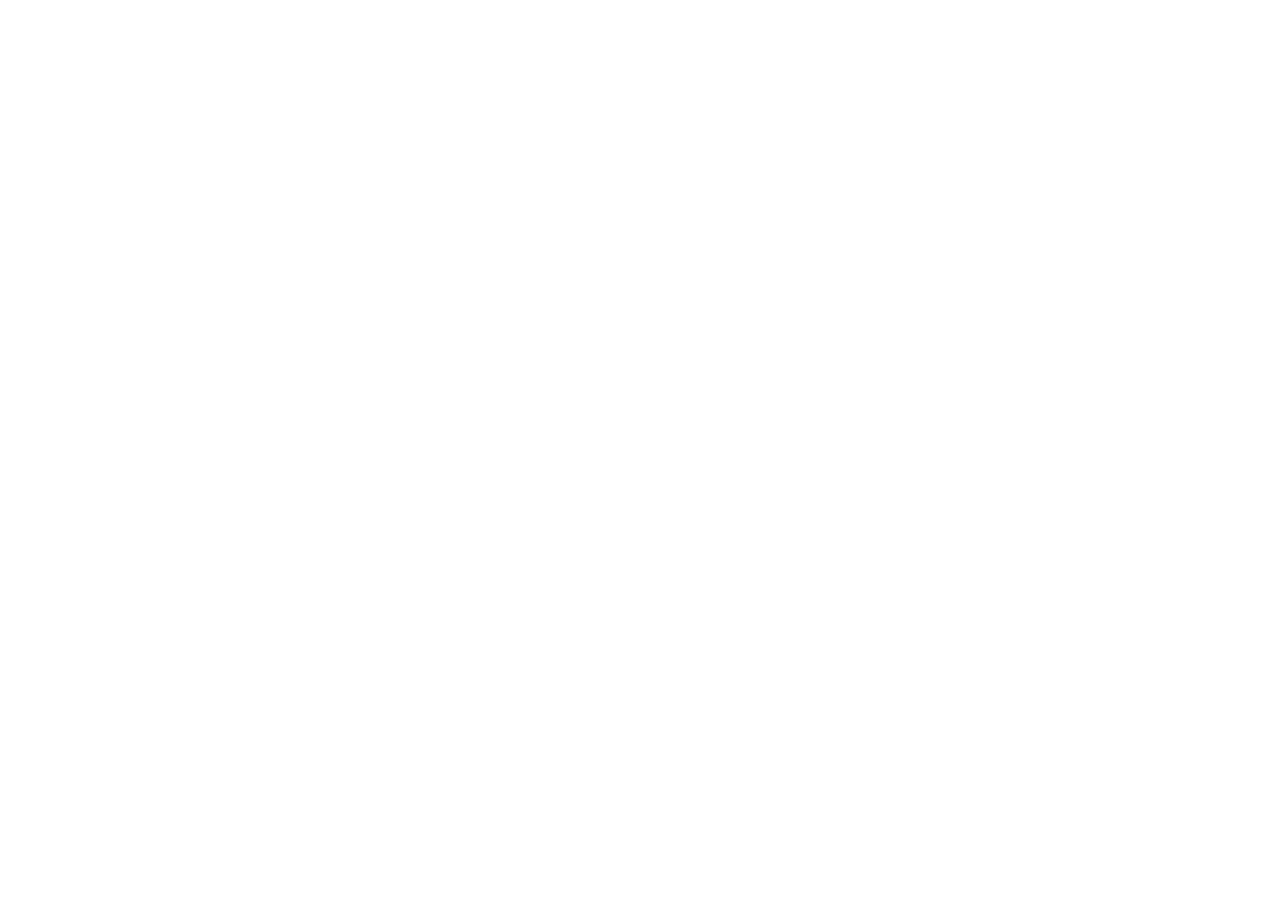
==== docs/index.html @ ce418dd1 "docs agregado" ====
<!doctype html><html lang="en"><head><meta charset="utf-8"/><link rel="icon" href="/favicon.ico"/><meta name="viewport" content="width=device-width,initial-scale=1"/><meta name="theme-color" content="#000000"/><meta name="description" content="Web site created using create-react-app"/><link rel="apple-touch-icon" href="/logo192.png"/><link rel="manifest" href="/manifest.json"/><link rel="stylesheet" href="https://cdnjs.cloudflare.com/ajax/libs/animate.css/4.1.1/animate.min.css"/><title>GifExpertApp</title><link href="/static/css/main.73268de8.chunk.css" rel="stylesheet"></head><body><noscript>You need to enable JavaScript to run this app.</noscript><div id="root"></div><script>!function(e){function r(r){for(var n,p,f=r[0],i=r[1],l=r[2],c=0,s=[];c<f.length;c++)p=f[c],Object.prototype.hasOwnProperty.call(o,p)&&o[p]&&s.push(o[p][0]),o[p]=0;for(n in i)Object.prototype.hasOwnProperty.call(i,n)&&(e[n]=i[n]);for(a&&a(r);s.length;)s.shift()();return u.push.apply(u,l||[]),t()}function t(){for(var e,r=0;r<u.length;r++){for(var t=u[r],n=!0,f=1;f<t.length;f++){var i=t[f];0!==o[i]&&(n=!1)}n&&(u.splice(r--,1),e=p(p.s=t[0]))}return e}var n={},o={1:0},u=[];function p(r){if(n[r])return n[r].exports;var t=n[r]={i:r,l:!1,exports:{}};return e[r].call(t.exports,t,t.exports,p),t.l=!0,t.exports}p.m=e,p.c=n,p.d=function(e,r,t){p.o(e,r)||Object.defineProperty(e,r,{enumerable:!0,get:t})},p.r=function(e){"undefined"!=typeof Symbol&&Symbol.toStringTag&&Object.defineProperty(e,Symbol.toStringTag,{value:"Module"}),Object.defineProperty(e,"__esModule",{value:!0})},p.t=function(e,r){if(1&r&&(e=p(e)),8&r)return e;if(4&r&&"object"==typeof e&&e&&e.__esModule)return e;var t=Object.create(null);if(p.r(t),Object.defineProperty(t,"default",{enumerable:!0,value:e}),2&r&&"string"!=typeof e)for(var n in e)p.d(t,n,function(r){return e[r]}.bind(null,n));return t},p.n=function(e){var r=e&&e.__esModule?function(){return e.default}:function(){return e};return p.d(r,"a",r),r},p.o=function(e,r){return Object.prototype.hasOwnProperty.call(e,r)},p.p="/";var f=this["webpackJsonpgif-expert-app"]=this["webpackJsonpgif-expert-app"]||[],i=f.push.bind(f);f.push=r,f=f.slice();for(var l=0;l<f.length;l++)r(f[l]);var a=i;t()}([])</script><script src="/static/js/2.037a7699.chunk.js"></script><script src="/static/js/main.b33d9815.chunk.js"></script></body></html>
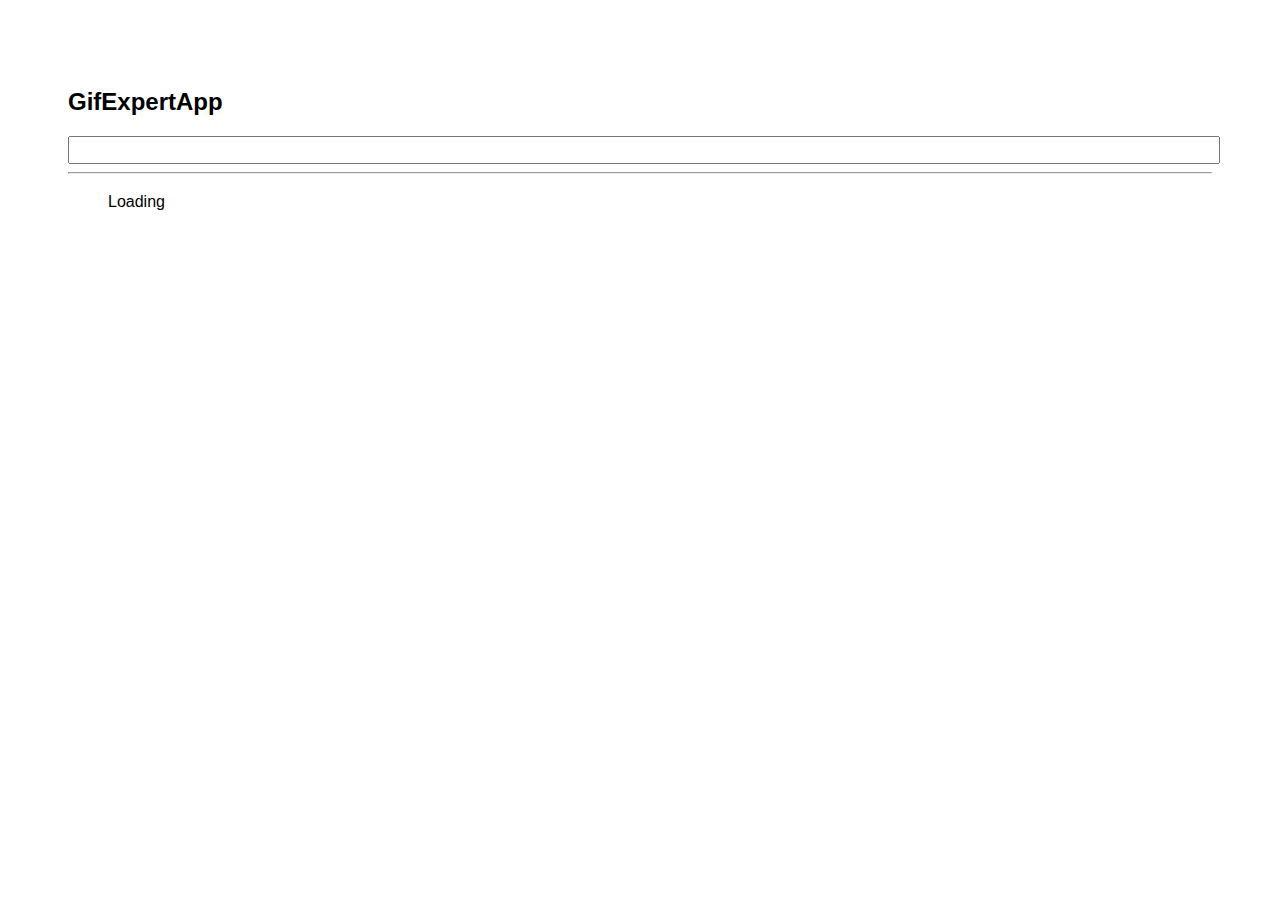
==== commit a917c209: "cambio para despliegue" ====
--- a/docs/index.html
+++ b/docs/index.html
@@ -1 +1,118 @@
-<!doctype html><html lang="en"><head><meta charset="utf-8"/><link rel="icon" href="/favicon.ico"/><meta name="viewport" content="width=device-width,initial-scale=1"/><meta name="theme-color" content="#000000"/><meta name="description" content="Web site created using create-react-app"/><link rel="apple-touch-icon" href="/logo192.png"/><link rel="manifest" href="/manifest.json"/><link rel="stylesheet" href="https://cdnjs.cloudflare.com/ajax/libs/animate.css/4.1.1/animate.min.css"/><title>GifExpertApp</title><link href="/static/css/main.73268de8.chunk.css" rel="stylesheet"></head><body><noscript>You need to enable JavaScript to run this app.</noscript><div id="root"></div><script>!function(e){function r(r){for(var n,p,f=r[0],i=r[1],l=r[2],c=0,s=[];c<f.length;c++)p=f[c],Object.prototype.hasOwnProperty.call(o,p)&&o[p]&&s.push(o[p][0]),o[p]=0;for(n in i)Object.prototype.hasOwnProperty.call(i,n)&&(e[n]=i[n]);for(a&&a(r);s.length;)s.shift()();return u.push.apply(u,l||[]),t()}function t(){for(var e,r=0;r<u.length;r++){for(var t=u[r],n=!0,f=1;f<t.length;f++){var i=t[f];0!==o[i]&&(n=!1)}n&&(u.splice(r--,1),e=p(p.s=t[0]))}return e}var n={},o={1:0},u=[];function p(r){if(n[r])return n[r].exports;var t=n[r]={i:r,l:!1,exports:{}};return e[r].call(t.exports,t,t.exports,p),t.l=!0,t.exports}p.m=e,p.c=n,p.d=function(e,r,t){p.o(e,r)||Object.defineProperty(e,r,{enumerable:!0,get:t})},p.r=function(e){"undefined"!=typeof Symbol&&Symbol.toStringTag&&Object.defineProperty(e,Symbol.toStringTag,{value:"Module"}),Object.defineProperty(e,"__esModule",{value:!0})},p.t=function(e,r){if(1&r&&(e=p(e)),8&r)return e;if(4&r&&"object"==typeof e&&e&&e.__esModule)return e;var t=Object.create(null);if(p.r(t),Object.defineProperty(t,"default",{enumerable:!0,value:e}),2&r&&"string"!=typeof e)for(var n in e)p.d(t,n,function(r){return e[r]}.bind(null,n));return t},p.n=function(e){var r=e&&e.__esModule?function(){return e.default}:function(){return e};return p.d(r,"a",r),r},p.o=function(e,r){return Object.prototype.hasOwnProperty.call(e,r)},p.p="/";var f=this["webpackJsonpgif-expert-app"]=this["webpackJsonpgif-expert-app"]||[],i=f.push.bind(f);f.push=r,f=f.slice();for(var l=0;l<f.length;l++)r(f[l]);var a=i;t()}([])</script><script src="/static/js/2.037a7699.chunk.js"></script><script src="/static/js/main.b33d9815.chunk.js"></script></body></html>+<!DOCTYPE html>
+<html lang="en">
+  <head>
+    <meta charset="utf-8" />
+    <link rel="icon" href="./favicon.ico" />
+    <meta name="viewport" content="width=device-width,initial-scale=1" />
+    <meta name="theme-color" content="#000000" />
+    <meta
+      name="description"
+      content="Web site created using create-react-app"
+    />
+    <link rel="apple-touch-icon" href="./logo192.png" />
+    <link rel="manifest" href="./manifest.json" />
+    <link
+      rel="stylesheet"
+      href="https://cdnjs.cloudflare.com/ajax/libs/animate.css/4.1.1/animate.min.css"
+    />
+    <title>GifExpertApp</title>
+    <link href="./static/css/main.73268de8.chunk.css" rel="stylesheet" />
+  </head>
+  <body>
+    <noscript>You need to enable JavaScript to run this app.</noscript>
+    <div id="root"></div>
+    <script>
+      !(function (e) {
+        function r(r) {
+          for (
+            var n, p, f = r[0], i = r[1], l = r[2], c = 0, s = [];
+            c < f.length;
+            c++
+          )
+            (p = f[c]),
+              Object.prototype.hasOwnProperty.call(o, p) &&
+                o[p] &&
+                s.push(o[p][0]),
+              (o[p] = 0);
+          for (n in i)
+            Object.prototype.hasOwnProperty.call(i, n) && (e[n] = i[n]);
+          for (a && a(r); s.length; ) s.shift()();
+          return u.push.apply(u, l || []), t();
+        }
+        function t() {
+          for (var e, r = 0; r < u.length; r++) {
+            for (var t = u[r], n = !0, f = 1; f < t.length; f++) {
+              var i = t[f];
+              0 !== o[i] && (n = !1);
+            }
+            n && (u.splice(r--, 1), (e = p((p.s = t[0]))));
+          }
+          return e;
+        }
+        var n = {},
+          o = { 1: 0 },
+          u = [];
+        function p(r) {
+          if (n[r]) return n[r].exports;
+          var t = (n[r] = { i: r, l: !1, exports: {} });
+          return e[r].call(t.exports, t, t.exports, p), (t.l = !0), t.exports;
+        }
+        (p.m = e),
+          (p.c = n),
+          (p.d = function (e, r, t) {
+            p.o(e, r) ||
+              Object.defineProperty(e, r, { enumerable: !0, get: t });
+          }),
+          (p.r = function (e) {
+            'undefined' != typeof Symbol &&
+              Symbol.toStringTag &&
+              Object.defineProperty(e, Symbol.toStringTag, { value: 'Module' }),
+              Object.defineProperty(e, '__esModule', { value: !0 });
+          }),
+          (p.t = function (e, r) {
+            if ((1 & r && (e = p(e)), 8 & r)) return e;
+            if (4 & r && 'object' == typeof e && e && e.__esModule) return e;
+            var t = Object.create(null);
+            if (
+              (p.r(t),
+              Object.defineProperty(t, 'default', { enumerable: !0, value: e }),
+              2 & r && 'string' != typeof e)
+            )
+              for (var n in e)
+                p.d(
+                  t,
+                  n,
+                  function (r) {
+                    return e[r];
+                  }.bind(null, n)
+                );
+            return t;
+          }),
+          (p.n = function (e) {
+            var r =
+              e && e.__esModule
+                ? function () {
+                    return e.default;
+                  }
+                : function () {
+                    return e;
+                  };
+            return p.d(r, 'a', r), r;
+          }),
+          (p.o = function (e, r) {
+            return Object.prototype.hasOwnProperty.call(e, r);
+          }),
+          (p.p = '/');
+        var f = (this['webpackJsonpgif-expert-app'] =
+            this['webpackJsonpgif-expert-app'] || []),
+          i = f.push.bind(f);
+        (f.push = r), (f = f.slice());
+        for (var l = 0; l < f.length; l++) r(f[l]);
+        var a = i;
+        t();
+      })([]);
+    </script>
+    <script src="./static/js/2.037a7699.chunk.js"></script>
+    <script src="./static/js/main.b33d9815.chunk.js"></script>
+  </body>
+</html>
--- a/docs/static/css/main.73268de8.chunk.css
+++ b/docs/static/css/main.73268de8.chunk.css
@@ -0,0 +1,2 @@
+*{font-family:Helvetica,Arial,sans-serif}body{padding:60px}input{color:grey;font-size:1.2rem;width:100%}.card-grid{display:-webkit-flex;display:flex;-webkit-flex-direction:row;flex-direction:row;-webkit-flex-wrap:wrap;flex-wrap:wrap}.card{-webkit-align-content:center;align-content:center;border:1px solid grey;border-radius:6px;margin-bottom:10px;margin-right:10px;overflow:hidden}.card p{padding:5px;text-align:center}.card img{max-height:170px}
+/*# sourceMappingURL=main.73268de8.chunk.css.map */